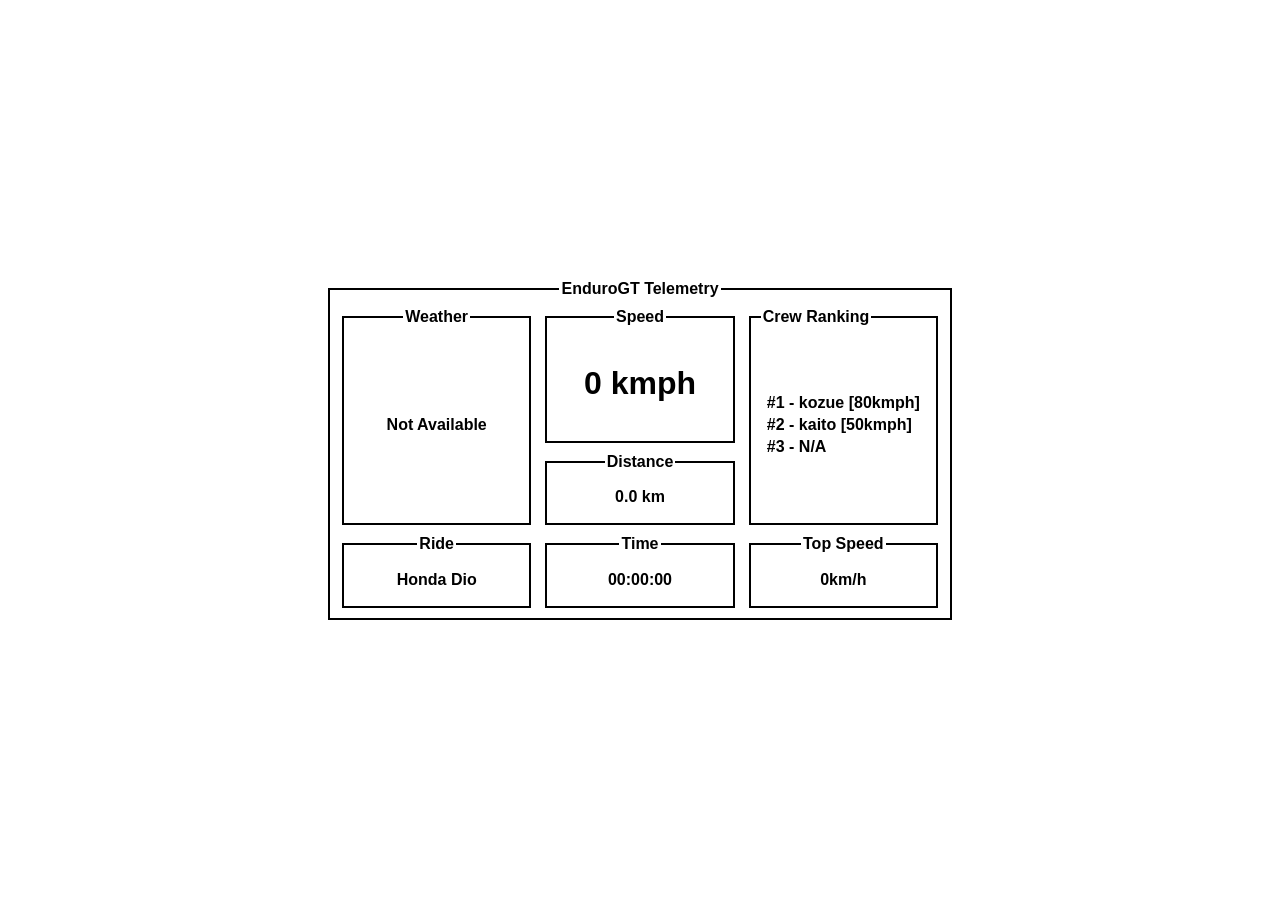
==== telemetry.html @ cf1793ed "v 25.02.25" ====
<!DOCTYPE html>
<html lang="en">
    <head>
        <meta charset="UTF-8">
        <meta name="viewport" content="width=device-width, initial-scale=1">
        <title>EnduroGT | telemetry</title>
        <link href="css/style.css" rel="stylesheet">
        <script src="js/app.js" defer></script>
    </head>
    <body>
        <fieldset>
            <legend>EnduroGT Telemetry</legend>
            <div class="dashboard">
                <fieldset class="weather"><legend>Weather</legend>Not Available</fieldset>
                <fieldset class="speed"><legend>Speed</legend>

                    <h1><span id="speed">0</span> kmph</h1>
                </fieldset>
                <fieldset class="distance"><legend>Distance</legend>0.0 km</fieldset>
                <fieldset class="crew"><legend>Crew Ranking</legend><ul>
                        <li>#1 - kozue [80kmph]</li>
                        <li>#2 - kaito [50kmph]</li>
                        <li>#3 - N/A</li>
                    </ul></fieldset>
                    <fieldset class="vehicle"><legend>Ride</legend>Honda Dio</fieldset>
                    <fieldset class="time"><legend>Time</legend><span id="session-time">00:00:00</span></fieldset>
                    <fieldset class="top-speed"><legend>Top Speed</legend>
                        <span id="topSpeed">0</span> km/h
                    </fieldset>
            </div>
        </fieldset>

        <script>
            let topSpeed = 0; // Track the highest speed

            function toKmH(speed) {
                return (speed * 3.6).toFixed(1); // Convert m/s to km/h
            }

            function updateSpeed(position) {
                let speed = position.coords.speed; // Speed in m/s
                if (speed !== null) {
                    let speedKmH = toKmH(speed);
                    document.getElementById("speed").textContent = speedKmH;
                    console.log(`Current Speed: ${speedKmH} km/h`);

                    // Update top speed if it's higher
                    if (speed > topSpeed) {
                        topSpeed = speed;
                        document.getElementById("topSpeed").textContent = toKmH(topSpeed);
                    }
                }
            }

            if (navigator.geolocation) {
                navigator.geolocation.watchPosition(updateSpeed, console.error, {
                    enableHighAccuracy: true,
                    maximumAge: 0,
                    timeout: 1000
                });
            } else {
                alert("Geolocation is not supported by your browser.");
            }
        </script>
    </body>
</html>
---- css/style.css ----
body {
    font-family: Arial, sans-serif;
    background-color: white;
    color: black;
    display: flex;
    justify-content: center;
    align-items: center;
    height: 100vh;
    margin: 0;
}
.dashboard {
    display: grid;
    grid-template-columns: repeat(3, 1fr);
    grid-template-rows: auto auto;
    gap: 10px;
    width: 600px;
    height: 300px;
}
fieldset {
    border: 2px solid black;
    display: flex;
    justify-content: center;
    align-items: center;
    font-weight: bold;
    text-align: center;
    padding: 10px;
}
ul {
    list-style-type: none;
    padding: 0;
    margin: 0;
}
li {
    padding: 2px;
}
.speed {
    grid-column: 2 / 3;
    grid-row: 1 / 2;
}
.distance {
    grid-column: 2 / 3;
    grid-row: 2 / 3;
}
.weather {
    grid-column: 1 / 2;
    grid-row: 1 / 3;
}
.crew {
    grid-column: 3 / 4;
    grid-row: 1 / 3;
    text-align: left;
}
.vehicle {
    grid-column: 1 / 2;
    grid-row: 3 / 4;
}
.time {
    grid-column: 2 / 3;
    grid-row: 3 / 4;
}
.top-speed {
    grid-column: 3 / 4;
    grid-row: 3 / 4;
}
.rankings {
    grid-column: 1 / 4;
    grid-row: 4 / 5;
}
.rankings table {
    width: 100%;
    border-collapse: collapse;
}
.rankings th, .rankings td {
    border: 1px solid black;
    padding: 5px;
    text-align: center;
}
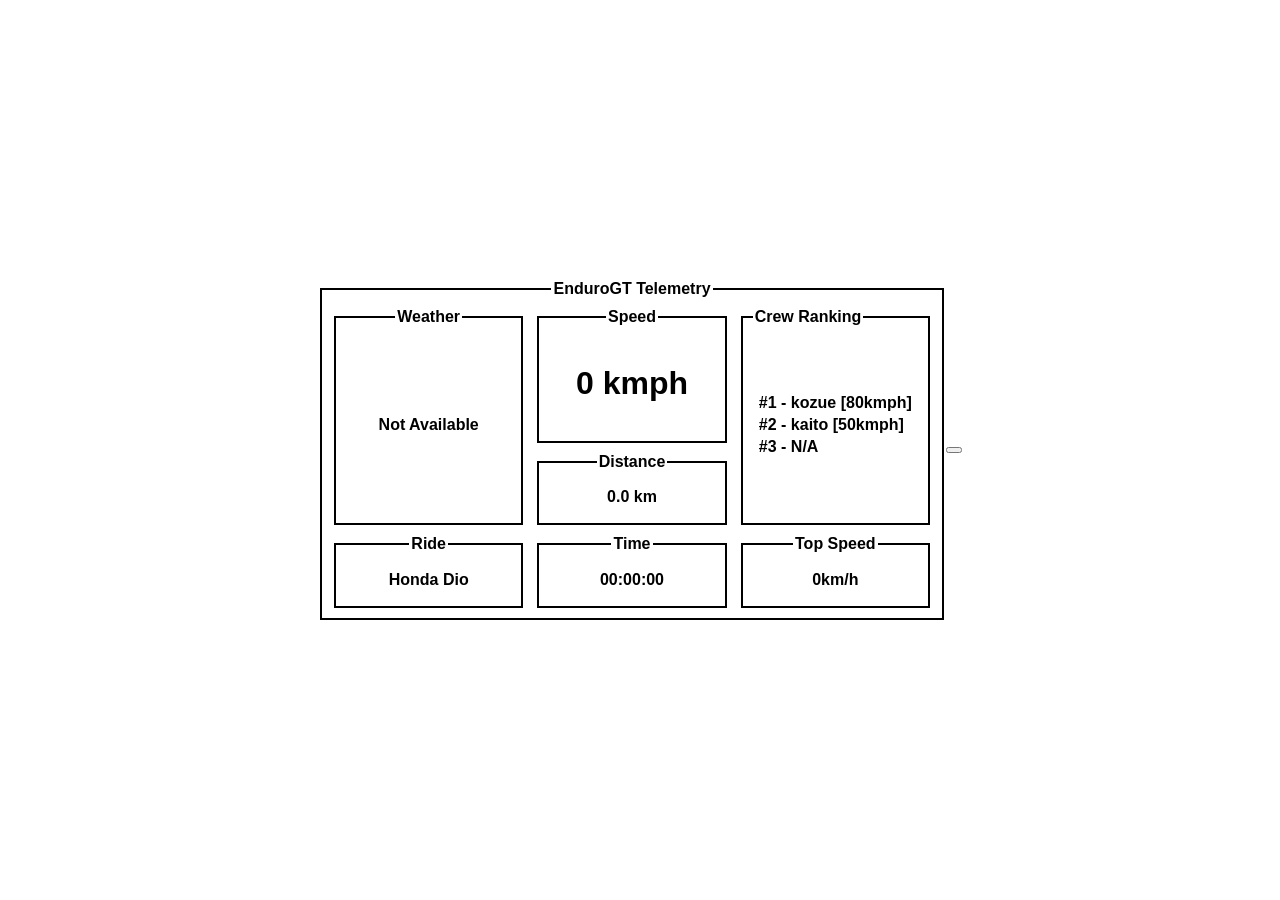
==== commit aeb00ce5: "v 25.0.25" ====
--- a/telemetry.html
+++ b/telemetry.html
@@ -5,8 +5,11 @@
         <meta name="viewport" content="width=device-width, initial-scale=1">
         <title>EnduroGT | telemetry</title>
         <link href="css/style.css" rel="stylesheet">
+        <script src="js/darkmode.js" defer></script>
+
         <script src="js/app.js" defer></script>
-    </head>
+        
+  </head>
     <body>
         <fieldset>
             <legend>EnduroGT Telemetry</legend>
@@ -29,12 +32,13 @@
                     </fieldset>
             </div>
         </fieldset>
+        <button onclick="toggleDarkMode()"></button>
 
-        <script>
+         <script>
             let topSpeed = 0; // Track the highest speed
 
             function toKmH(speed) {
-                return (speed * 3.6).toFixed(1); // Convert m/s to km/h
+                return (speed * 3.6).toFixed(0); // Convert m/s to km/h
             }
 
             function updateSpeed(position) {
--- a/css/style.css
+++ b/css/style.css
@@ -7,6 +7,7 @@
     align-items: center;
     height: 100vh;
     margin: 0;
+    transition: background 0.3s, color 0.3s;
 }
 .dashboard {
     display: grid;
@@ -75,3 +76,37 @@
     padding: 5px;
     text-align: center;
 }
+
+/* Dark Mode Styles */
+body.dark-mode {
+    background: black;
+    color: white;
+}
+
+body.dark-mode .footer {
+    background: black;
+    border-top: 2px solid white;
+}
+
+.toggle-button {
+    padding: 10px 15px;
+    cursor: pointer;
+    font-size: 16px;
+    font-weight: bold;
+    border: none;
+    background: black;
+    color: white;
+    margin-top: 10px;
+    border-radius: 5px;
+    transition: background 0.3s, color 0.3s;
+}
+
+body.dark-mode .toggle-button {
+    background: white;
+    color: black;
+}
+.dark-mode fieldset {
+    border: 2px solid white;
+    background: black;
+    color: white;
+}
